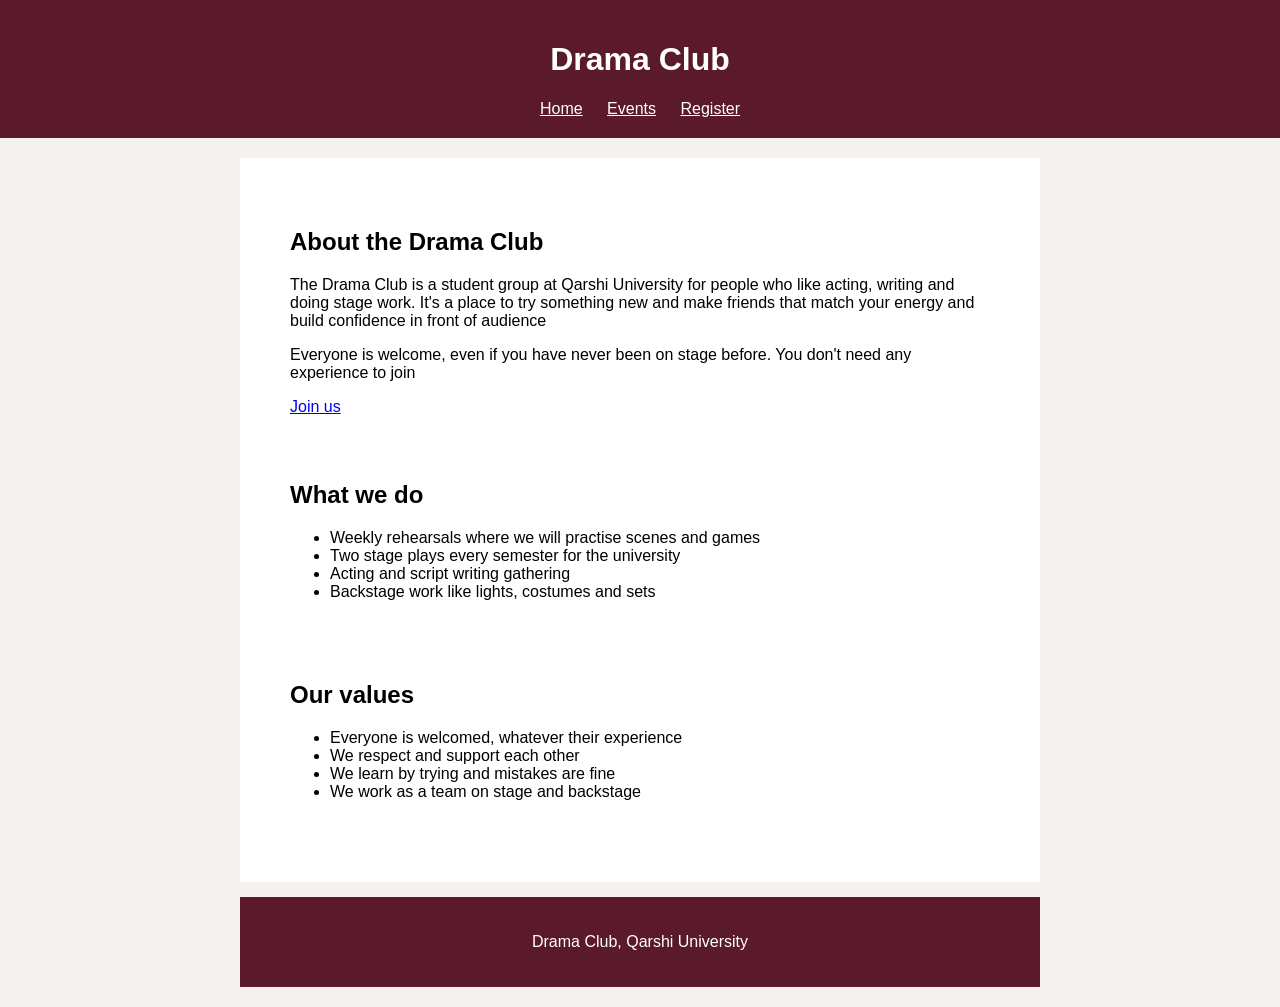
==== index.html @ 3fdad0b2 "Add files via upload" ====
<!DOCTYPE html>
<html lang="en">
<head>
  <meta charset="UTF-8">
  <meta name="viewport" content="width=device-width, initial-scale=1.0">
  <title>Drama Club</title>
  <link rel="stylesheet" href="style.css">
</head>
<body> <body class="home"></body>
  <header>
    <h1>Drama Club</h1>
    <nav>
      <a href="index.html">Home</a>
      <a href="events.html">Events</a>
      <a href="register.html">Register</a>
    </nav>
  </header>

  <main>
    <section>
     <main>
    <section>
      <h2>About the Drama Club</h2>
      <p>The Drama Club is a student group at Qarshi University for people who like acting, writing and doing stage work. It's a place to try something new and make friends that match your energy and build confidence in front of audience</p>
      <p>Everyone is welcome, even if you have never been on stage before. You don't need any experience to join</p>
      <a href="register.html">Join us</a>
    </section>

    <section>
      <h2>What we do</h2>
      <ul>
        <li>Weekly rehearsals where we will practise scenes and games</li>
        <li>Two stage plays every semester for the university</li>
        <li>Acting and script writing gathering</li>
        <li>Backstage work like lights, costumes and sets</li>
      </ul>
    </section>

    <section>
      <h2>Our values</h2>
      <ul>
        <li>Everyone is welcomed, whatever their experience</li>
        <li>We respect and support each other</li>
        <li>We learn by trying and mistakes are fine</li>
        <li>We work as a team on stage and backstage</li>
      </ul>
    </section>
  </main>
    </section>

  <footer>
    <p>Drama Club, Qarshi University</p>
  </footer>
</body>
</html>























</html>
---- style.css ----
body {
  font-family: Arial;
  margin: 0;
  background-color: #f4f1ee;
}

header, footer {
  background-color: #5a1a2b;
  color: white;
  text-align: center;
  padding: 20px;
}

nav a {
  color: white;
  margin: 10px;
}

main {
  max-width: 800px;
  margin: auto;
  padding: 20px;
}

section, .event, form {
  background-color: white;
  padding: 15px;
  margin-bottom: 15px;
}

label, input, select, button {
  display: block;
  margin-top: 10px;
}

input, select {
  width: 100%;
  padding: 8px;
}
.event {
  border-left: 5px solid #5a1a2b;
}
button {
  padding: 10px 20px;
  background-color: #5a1a2b;
  color: white;
}
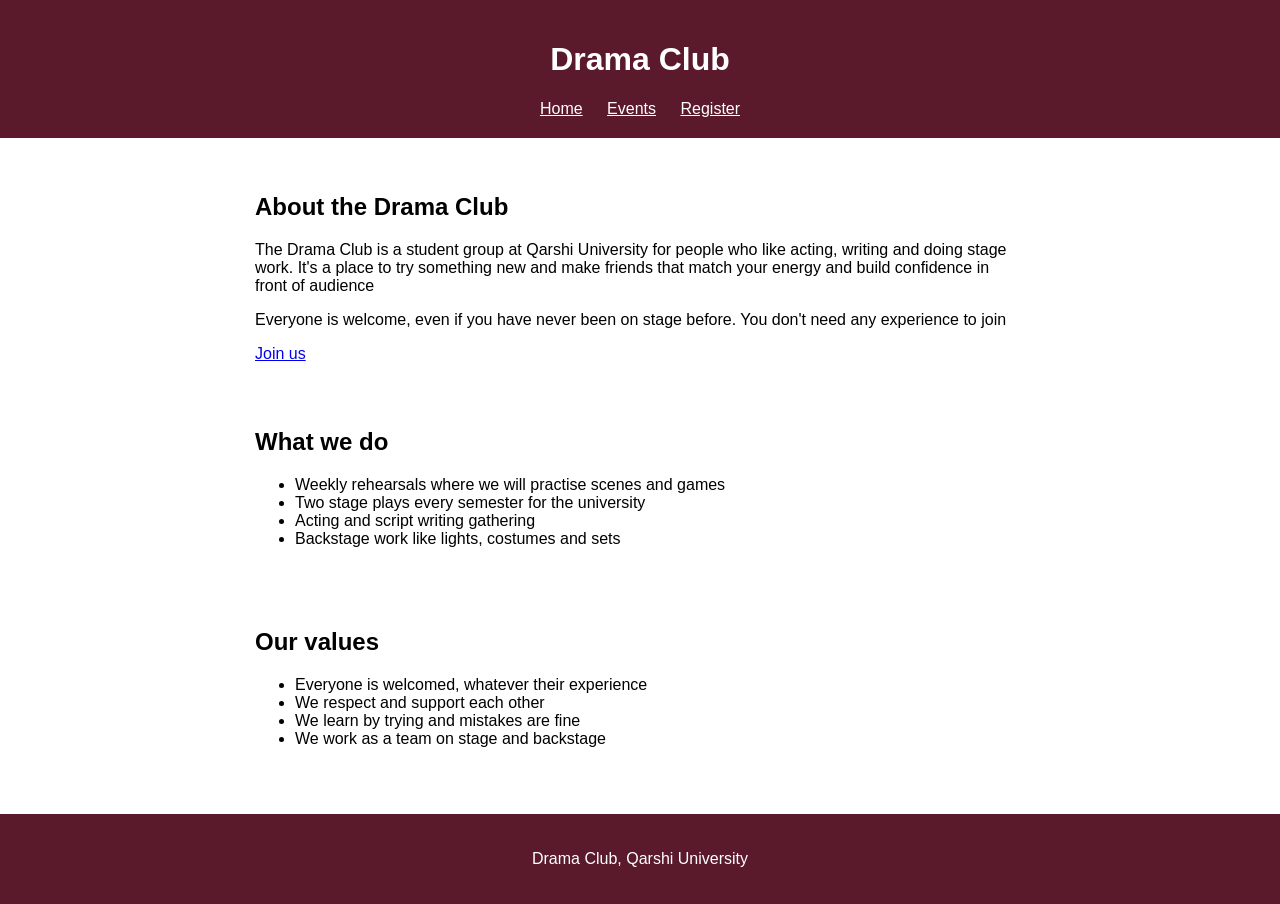
==== commit 6fc50c1a: "Add files via upload" ====
--- a/index.html
+++ b/index.html
@@ -6,7 +6,7 @@
   <title>Drama Club</title>
   <link rel="stylesheet" href="style.css">
 </head>
-<body> <body class="home"></body>
+<body class="home">
   <header>
     <h1>Drama Club</h1>
     <nav>
@@ -17,8 +17,6 @@
   </header>
 
   <main>
-    <section>
-     <main>
     <section>
       <h2>About the Drama Club</h2>
       <p>The Drama Club is a student group at Qarshi University for people who like acting, writing and doing stage work. It's a place to try something new and make friends that match your energy and build confidence in front of audience</p>
@@ -46,34 +44,9 @@
       </ul>
     </section>
   </main>
-    </section>
 
   <footer>
     <p>Drama Club, Qarshi University</p>
   </footer>
 </body>
-</html>
-
-
-
-
-
-
-
-
-
-
-
-
-
-
-
-
-
-
-
-
-
-
-
 </html>
--- a/style.css
+++ b/style.css
@@ -1,7 +1,21 @@
 body {
   font-family: Arial;
   margin: 0;
-  background-color: #f4f1ee;
+  background-size: cover;
+  background-attachment: fixed;
+  background-position: center;
+}
+
+.home {
+  background-image: url(images/1.png);
+}
+
+.events {
+  background-image: url(images/2.png);
+}
+
+.register {
+  background-image: url(images/3.png);
 }
 
 header, footer {
@@ -22,10 +36,24 @@
   padding: 20px;
 }
 
+main > h2 {
+  color: white;
+  text-shadow: 2px 2px 4px black;
+}
+
+#list {
+  color: white;
+  text-shadow: 2px 2px 4px black;
+}
+
 section, .event, form {
   background-color: white;
   padding: 15px;
   margin-bottom: 15px;
+}
+
+.event {
+  border-left: 5px solid #5a1a2b;
 }
 
 label, input, select, button {
@@ -36,10 +64,9 @@
 input, select {
   width: 100%;
   padding: 8px;
+  box-sizing: border-box;
 }
-.event {
-  border-left: 5px solid #5a1a2b;
-}
+
 button {
   padding: 10px 20px;
   background-color: #5a1a2b;
